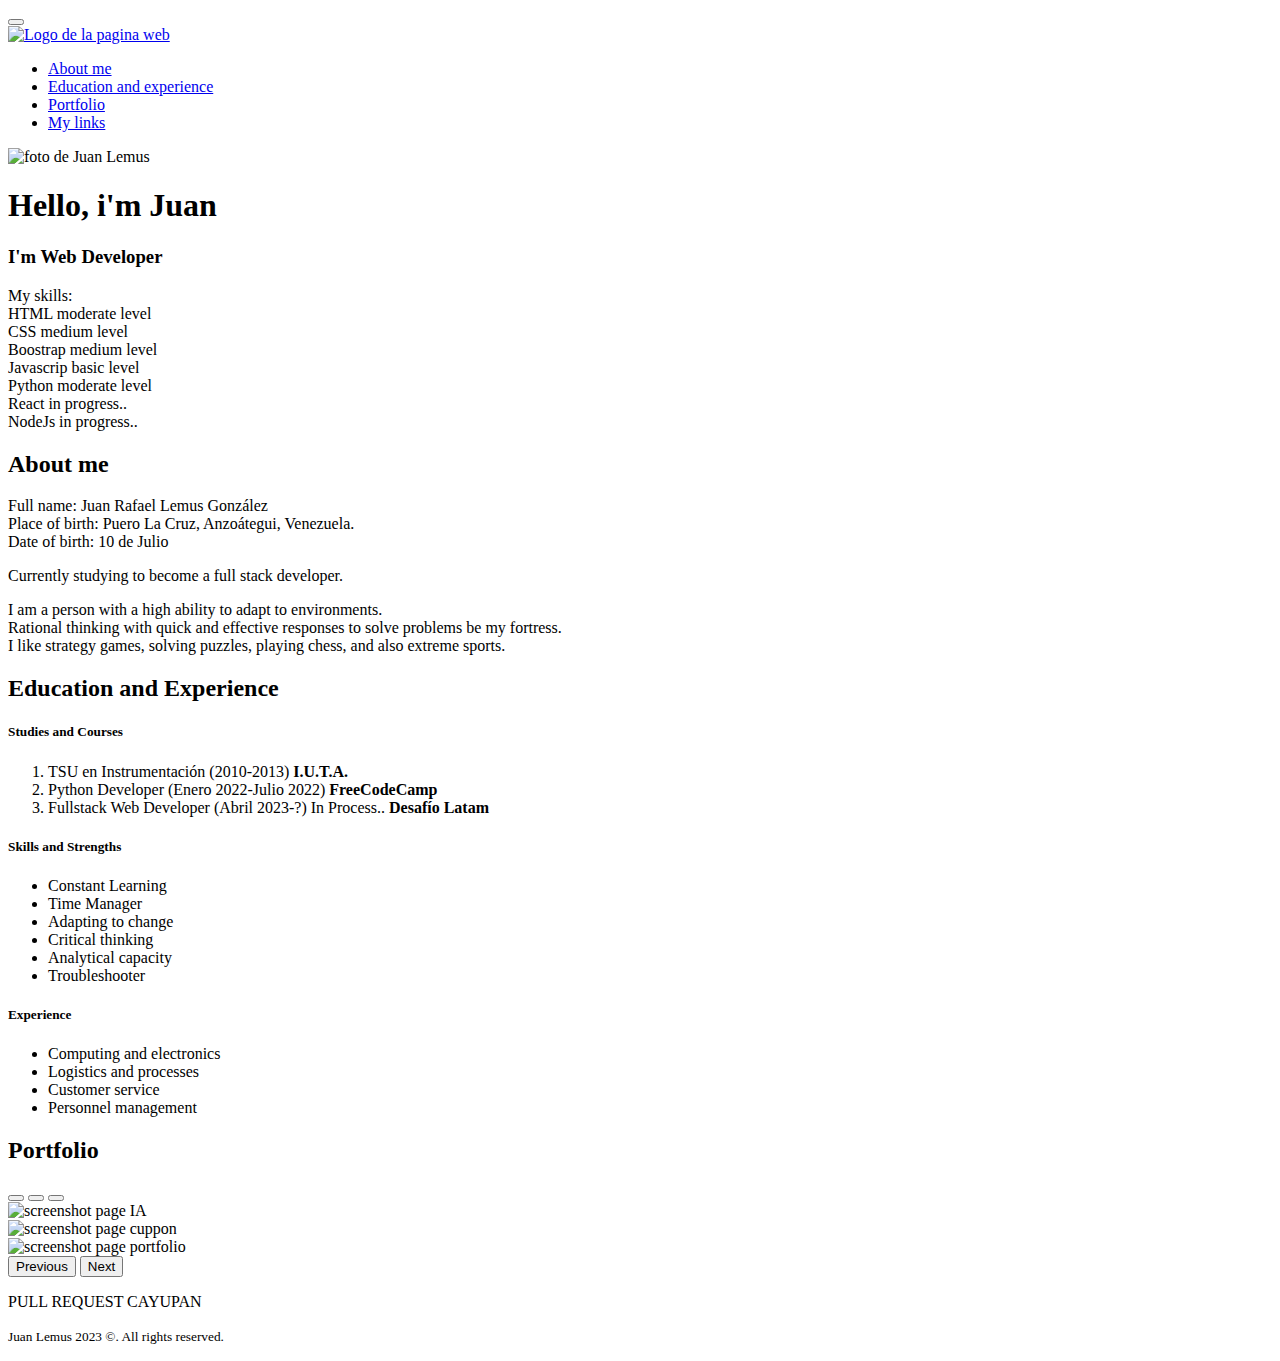
==== curriculum-portafolio/index.html @ 66858837 "Merge 813608d250dcefadb328338ea25d28ab30aaaaca into 5cb20d1be4f6539e2a3dd91ceb61855d391090d4" ====
<!DOCTYPE html>
<html lang="en">
<head>
  <!--metadatos personalizados-->
  <meta charset="UTF-8">
  <meta http-equiv="X-UA-Compatible" content="IE=edge">
  <meta name="author" content="Juan Lemus">
  <meta name="description" content="Portafolio de desarrollo web">
  <meta name="keywords" content="HTML, CSS, JavaScript, Python">
  <meta name="viewport" content="width=device-width, initial-scale=1.0">
  <!--titulo-->
  <title>Juan Lemus | Front-End Developer </title>
  <!--favicon-->
  <link rel="icon" type="image/x-icon" href="img/icon-port.png">
  <!--css-->
  <link rel="stylesheet" href="assets/css/style.css">
  <!--googlefonts-->
  <link rel="preconnect" href="https://fonts.googleapis.com">
  <link rel="preconnect" href="https://fonts.gstatic.com" crossorigin>
  <link href="https://fonts.googleapis.com/css2?family=Rubik+Dirt&display=swap" rel="stylesheet">
  <!--boostrap-->
  <link href="https://cdn.jsdelivr.net/npm/bootstrap@5.2.3/dist/css/bootstrap.min.css" rel="stylesheet" integrity="sha384-rbsA2VBKQhggwzxH7pPCaAqO46MgnOM80zW1RWuH61DGLwZJEdK2Kadq2F9CUG65" crossorigin="anonymous">
  <!--fontawesome-->
  <script src="https://kit.fontawesome.com/dfe53bfdd8.js" crossorigin="anonymous"></script>

</head>

<body>
  <!--navbar-->
  <nav class="navbar navbar-expand-md bg-light fixed-top mb-0 pb-0">
    <div class="container-fluid">
      <button class="navbar-toggler" type="button" data-bs-toggle="collapse" data-bs-target="#navbarToggler" aria-controls="navbarTogglerDemo01" aria-expanded="false" aria-label="Toggle navigation">
        <span class="navbar-toggler-icon"></span>
      </button>
      <div class="collapse navbar-collapse justify-content-between" id="navbarToggler">
        <a class="navbar-brand" href="#hero">
          <img src="img/icon-port.png" width="25px" alt="Logo de la pagina web">
        </a>
        <ul class="navbar-nav d-flex justify-content-center align-items-center">
          <li class="nav-item">
            <a class="nav-link active" aria-current="page" href="#about-me">About me</a>
          </li>
          <li class="nav-item">
            <a class="nav-link" href="#eduaction-experience">Education and experience</a>
          </li>
          <li class="nav-item">
            <a class="nav-link" href="#portfolio">Portfolio</a>
          </li>
          <li class="nav-item">
            <a class="nav-link" href="#links">My links</a>
          </li>
        </ul>
        
      </div>
    </div>
  </nav>

  <!--section hero-->
  <section id="hero" class="align-items-stretch mt-1 mb-1 pt-5 pb-5" style="background-image: url(img/wt2.jpg)";>
    <div class="hero-principal d-flex flex-column justify-content-center align-items-center">
      <img src="img/me1.jpg" style="height: 200px;" class="rounded-circle" alt="foto de Juan Lemus">
      <h1>Hello, i'm Juan</h1>
      <h3>I'm Web Developer</h3>
      <p>My skills:<br>
      <i class="fa-brands fa-html5 fa-2x" style="color: #010005;"></i> HTML moderate level
      <br>
      <i class="fa-brands fa-css3-alt fa-2x" style="color: #010005;"></i> CSS medium level
      <br>
      <i class="fa-brands fa-bootstrap fa-2x" style="color: #010005;"></i> Boostrap medium level
      <br>
      <i class="fa-brands fa-js fa-2x" style="color: #010005;"></i> Javascrip basic level
      <br>
      <i class="fa-brands fa-python fa-2x" style="color: #010005;"></i> Python moderate level
      <br>
      <i class="fa-brands fa-react fa-2x" style="color: #010005;"></i> React in progress..
      <br>
      <i class="fa-brands fa-node-js fa-2x" style="color: #010005;"></i> NodeJs in progress..
      </p>
      
    </div>
  </section>

  <!--about me-->
  <section id="about-me" class="container justify-content-center mt-1 mb-1 pt-5 pb-5">
    <div>
      <h2>About me</h2>
      
      <p>Full name: Juan Rafael Lemus González<br />
        Place of birth: Puero La Cruz, Anzoátegui, Venezuela.<br />
        Date of birth: 10 de Julio</p>
      <p>Currently studying to become a full stack developer.</p>
      <p>I am a person with a high ability to adapt to environments.<br />
        Rational thinking with quick and effective responses to solve problems be my fortress.<br />
        I like strategy games, solving puzzles, playing chess, and also extreme sports.</p>
    </div>
  </section>

  <!--Education and experience-->
  <section id="eduaction-experience" class="container justify-content-center mt-1 mb-1 pt-5 pb-5">
    <h2>Education and Experience</h2>
    <div class="card-group">
      <div class="card">
        <div class="card-body">
          <h5 class="card-title">Studies and Courses</h5>
          <p class="card-text">
            <ol>
              <li>TSU en Instrumentación (2010-2013)
              <strong> I.U.T.A. </strong></li>
              <li>Python Developer (Enero 2022-Julio 2022)
              <strong>FreeCodeCamp</strong> </li>
              <li>Fullstack  Web Developer (Abril 2023-?) In Process..
              <strong>Desafío Latam</strong> 
            </ol>
          </p>
        </div>
      </div>
      <div class="card">
        <div class="card-body">
          <h5 class="card-title">Skills and Strengths</h5>
          <p class="card-text">
            <ul>
              <li>Constant Learning</li>
              <li>Time Manager</li>
              <li>Adapting to change</li>
              <li>Critical thinking</li>
              <li>Analytical capacity</li>
              <li>Troubleshooter</li>
            </ul>
          </p>
        </div>
      </div>
      <div class="card">
        <div class="card-body">
          <h5 class="card-title">Experience</h5>
          <p class="card-text">
            <ul>
              <li>Computing and electronics</li>
              <li>Logistics and processes</li>
              <li>Customer service</li>
              <li>Personnel management</li>
            </ul>
          </p>
        </div>
      </div>
    </div>
  </section>

  <!--Portfolio-->
  <section id="portfolio" class="container mt-1 mb-1 pt-5 pb-5">
  <h2>Portfolio</h2>
  <div id="carouselExampleIndicators" class="carousel slide carousel-dark" data-bs-ride="true">
    <div class="carousel-indicators">
      <button type="button" data-bs-target="#carouselExampleIndicators" data-bs-slide-to="0" class="active" aria-current="true" aria-label="Slide 1"></button>
      <button type="button" data-bs-target="#carouselExampleIndicators" data-bs-slide-to="1" aria-label="Slide 2"></button>
      <button type="button" data-bs-target="#carouselExampleIndicators" data-bs-slide-to="2" aria-label="Slide 3"></button>
    </div>
    <div class="carousel-inner">
      <div class="carousel-item active">
        <img src="img/cap3.png" class="d-block w-100" alt="screenshot page IA">
      </div>
      <div class="carousel-item">
        <img src="img/cap4.png" class="d-block w-100" alt="screenshot page cuppon">
      </div>
      <div class="carousel-item">
        <img src="img/cap6.png" class="d-block w-100" alt="screenshot page portfolio">
      </div>
    </div>
    <button class="carousel-control-prev carousel-dark" type="button" data-bs-target="#carouselExampleIndicators" data-bs-slide="prev">
      <span class="carousel-control-prev-icon" aria-hidden="true"></span>
      <span class="visually-hidden">Previous</span>
    </button>
    <button class="carousel-control-next carousel-dark" type="button" data-bs-target="#carouselExampleIndicators" data-bs-slide="next">
      <span class="carousel-control-next-icon" aria-hidden="true"></span>
      <span class="visually-hidden">Next</span>
    </button>
  </div>
  <div>
    <p>PULL REQUEST CAYUPAN</p>
  </div>
  </section>

  <!--footer (links)-->
  <footer id="links" class="bg-light text-center text-black  mt-1 mb-1 pt-5 pb-5">
    <a href="http://www.linkedin.com/in/juan-lemus-g" target="_blank" rel="noopener noneferrer"> <i class="fa-brands fa-linkedin fa-2x" style="color: #010005;"></i> </a>
    <a href="https://web.facebook.com/junvzla" target="_blank" rel="noopener noneferrer"> <i class="fa-brands fa-facebook fa-2x" style="color: #010005;"></i> </a>
    <a href="http://instagram.com/jun.coder.py?igshid=ZDdkNTZiNTM=" target="_blank" rel="noopener noneferrer"><i class="fa-brands fa-instagram fa-2x" style="color: #010005;"></i> </a>
    <a href="https://github.com/JuanLemus07" target="_blank" rel="noopener noneferrer"> <i class="fa-brands fa-github fa-2x" style="color: #010005;"></i> </a>
    <p class="mb-0"><small>Juan Lemus 2023 ©. All rights reserved.</small></p>
  </footer>

  <script src="https://cdn.jsdelivr.net/npm/bootstrap@5.2.3/dist/js/bootstrap.bundle.min.js" integrity="sha384-kenU1KFdBIe4zVF0s0G1M5b4hcpxyD9F7jL+jjXkk+Q2h455rYXK/7HAuoJl+0I4" crossorigin="anonymous"></script>
</body>
</html>
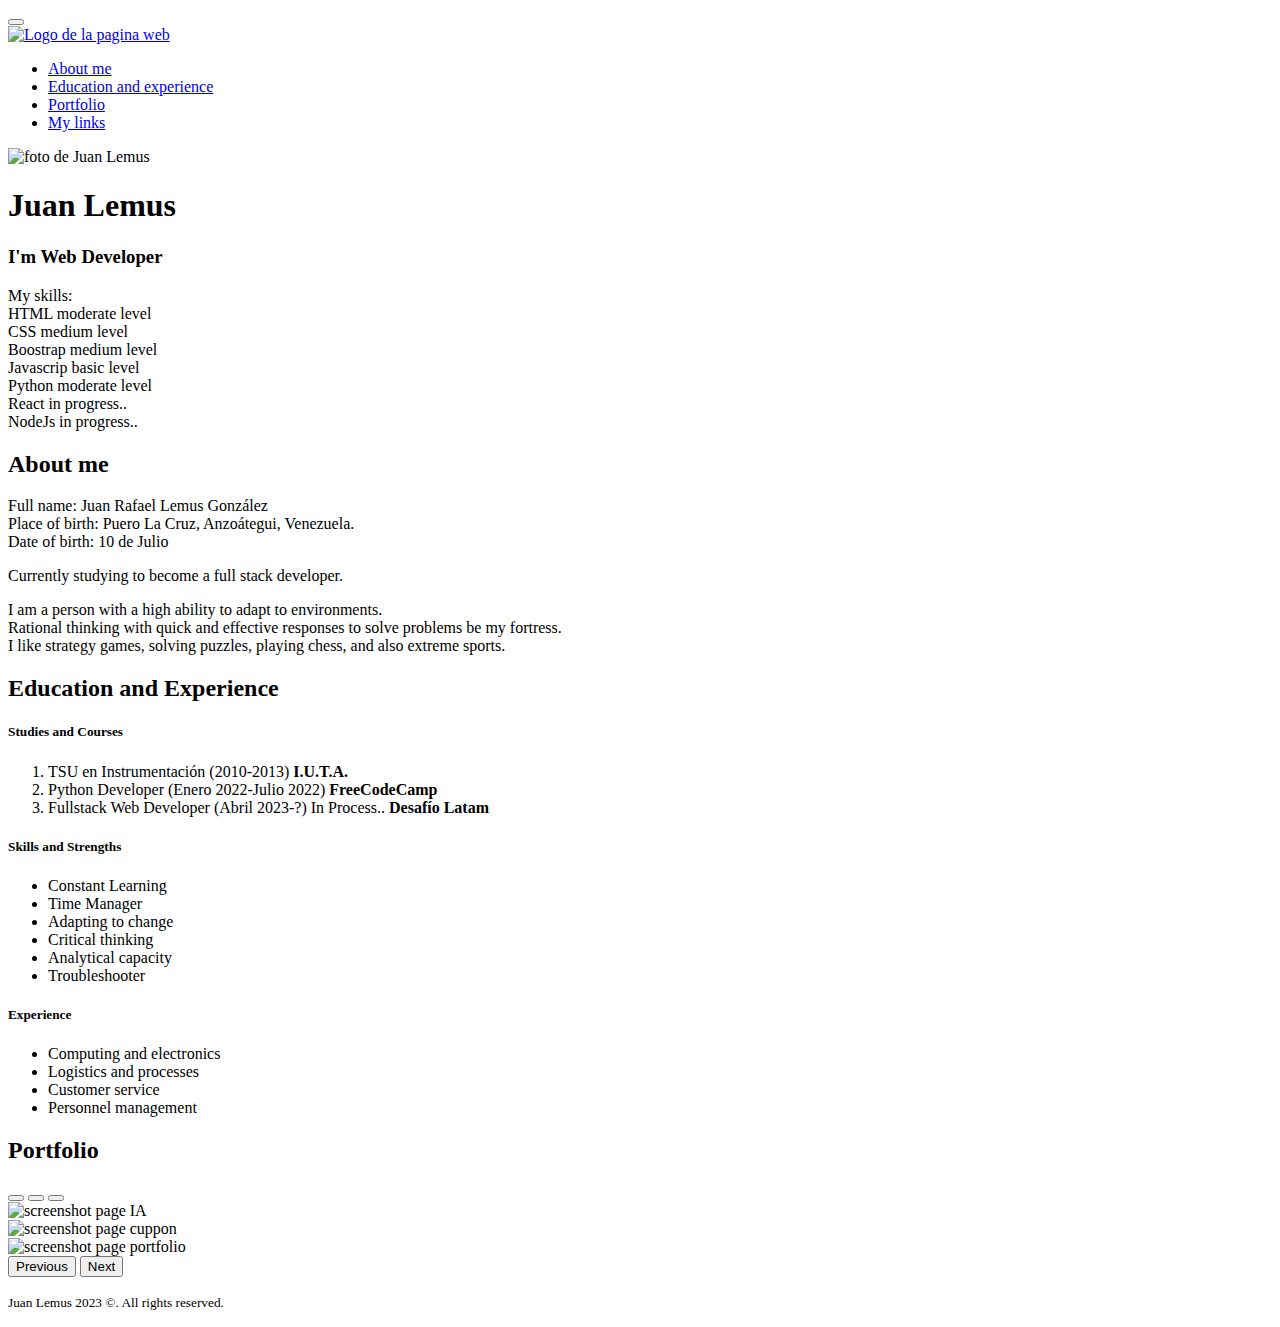
==== commit b121afb7: "first commit" ====
--- a/curriculum-portafolio/index.html
+++ b/curriculum-portafolio/index.html
@@ -59,7 +59,7 @@
   <section id="hero" class="align-items-stretch mt-1 mb-1 pt-5 pb-5" style="background-image: url(img/wt2.jpg)";>
     <div class="hero-principal d-flex flex-column justify-content-center align-items-center">
       <img src="img/me1.jpg" style="height: 200px;" class="rounded-circle" alt="foto de Juan Lemus">
-      <h1>Hello, i'm Juan</h1>
+      <h1>Juan Lemus</h1>
       <h3>I'm Web Developer</h3>
       <p>My skills:<br>
       <i class="fa-brands fa-html5 fa-2x" style="color: #010005;"></i> HTML moderate level
@@ -174,9 +174,6 @@
       <span class="visually-hidden">Next</span>
     </button>
   </div>
-  <div>
-    <p>PULL REQUEST CAYUPAN</p>
-  </div>
   </section>
 
   <!--footer (links)-->
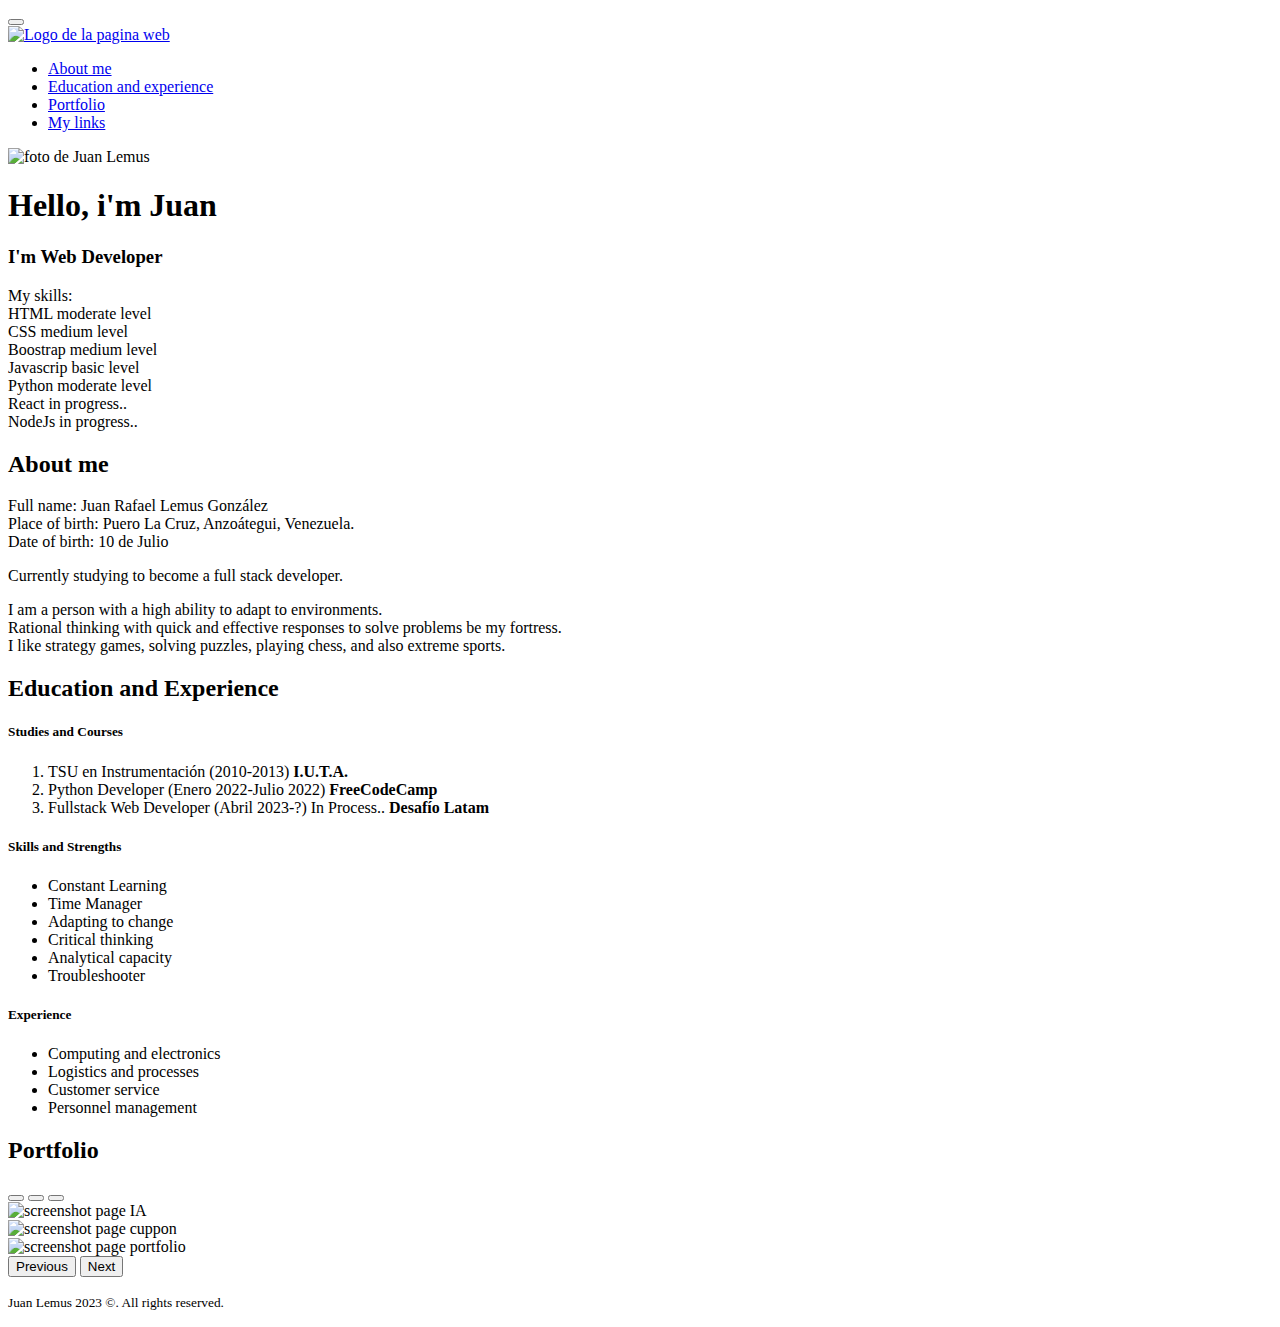
==== commit d68929c8: "Merge pull request #1 from achaverrar/main" ====
--- a/curriculum-portafolio/index.html
+++ b/curriculum-portafolio/index.html
@@ -1,190 +1,329 @@
 <!DOCTYPE html>
 <html lang="en">
-<head>
-  <!--metadatos personalizados-->
-  <meta charset="UTF-8">
-  <meta http-equiv="X-UA-Compatible" content="IE=edge">
-  <meta name="author" content="Juan Lemus">
-  <meta name="description" content="Portafolio de desarrollo web">
-  <meta name="keywords" content="HTML, CSS, JavaScript, Python">
-  <meta name="viewport" content="width=device-width, initial-scale=1.0">
-  <!--titulo-->
-  <title>Juan Lemus | Front-End Developer </title>
-  <!--favicon-->
-  <link rel="icon" type="image/x-icon" href="img/icon-port.png">
-  <!--css-->
-  <link rel="stylesheet" href="assets/css/style.css">
-  <!--googlefonts-->
-  <link rel="preconnect" href="https://fonts.googleapis.com">
-  <link rel="preconnect" href="https://fonts.gstatic.com" crossorigin>
-  <link href="https://fonts.googleapis.com/css2?family=Rubik+Dirt&display=swap" rel="stylesheet">
-  <!--boostrap-->
-  <link href="https://cdn.jsdelivr.net/npm/bootstrap@5.2.3/dist/css/bootstrap.min.css" rel="stylesheet" integrity="sha384-rbsA2VBKQhggwzxH7pPCaAqO46MgnOM80zW1RWuH61DGLwZJEdK2Kadq2F9CUG65" crossorigin="anonymous">
-  <!--fontawesome-->
-  <script src="https://kit.fontawesome.com/dfe53bfdd8.js" crossorigin="anonymous"></script>
-
-</head>
-
-<body>
-  <!--navbar-->
-  <nav class="navbar navbar-expand-md bg-light fixed-top mb-0 pb-0">
-    <div class="container-fluid">
-      <button class="navbar-toggler" type="button" data-bs-toggle="collapse" data-bs-target="#navbarToggler" aria-controls="navbarTogglerDemo01" aria-expanded="false" aria-label="Toggle navigation">
-        <span class="navbar-toggler-icon"></span>
-      </button>
-      <div class="collapse navbar-collapse justify-content-between" id="navbarToggler">
-        <a class="navbar-brand" href="#hero">
-          <img src="img/icon-port.png" width="25px" alt="Logo de la pagina web">
-        </a>
-        <ul class="navbar-nav d-flex justify-content-center align-items-center">
-          <li class="nav-item">
-            <a class="nav-link active" aria-current="page" href="#about-me">About me</a>
-          </li>
-          <li class="nav-item">
-            <a class="nav-link" href="#eduaction-experience">Education and experience</a>
-          </li>
-          <li class="nav-item">
-            <a class="nav-link" href="#portfolio">Portfolio</a>
-          </li>
-          <li class="nav-item">
-            <a class="nav-link" href="#links">My links</a>
-          </li>
-        </ul>
-        
-      </div>
-    </div>
-  </nav>
-
-  <!--section hero-->
-  <section id="hero" class="align-items-stretch mt-1 mb-1 pt-5 pb-5" style="background-image: url(img/wt2.jpg)";>
-    <div class="hero-principal d-flex flex-column justify-content-center align-items-center">
-      <img src="img/me1.jpg" style="height: 200px;" class="rounded-circle" alt="foto de Juan Lemus">
-      <h1>Juan Lemus</h1>
-      <h3>I'm Web Developer</h3>
-      <p>My skills:<br>
-      <i class="fa-brands fa-html5 fa-2x" style="color: #010005;"></i> HTML moderate level
-      <br>
-      <i class="fa-brands fa-css3-alt fa-2x" style="color: #010005;"></i> CSS medium level
-      <br>
-      <i class="fa-brands fa-bootstrap fa-2x" style="color: #010005;"></i> Boostrap medium level
-      <br>
-      <i class="fa-brands fa-js fa-2x" style="color: #010005;"></i> Javascrip basic level
-      <br>
-      <i class="fa-brands fa-python fa-2x" style="color: #010005;"></i> Python moderate level
-      <br>
-      <i class="fa-brands fa-react fa-2x" style="color: #010005;"></i> React in progress..
-      <br>
-      <i class="fa-brands fa-node-js fa-2x" style="color: #010005;"></i> NodeJs in progress..
-      </p>
-      
-    </div>
-  </section>
-
-  <!--about me-->
-  <section id="about-me" class="container justify-content-center mt-1 mb-1 pt-5 pb-5">
-    <div>
-      <h2>About me</h2>
-      
-      <p>Full name: Juan Rafael Lemus González<br />
-        Place of birth: Puero La Cruz, Anzoátegui, Venezuela.<br />
-        Date of birth: 10 de Julio</p>
-      <p>Currently studying to become a full stack developer.</p>
-      <p>I am a person with a high ability to adapt to environments.<br />
-        Rational thinking with quick and effective responses to solve problems be my fortress.<br />
-        I like strategy games, solving puzzles, playing chess, and also extreme sports.</p>
-    </div>
-  </section>
-
-  <!--Education and experience-->
-  <section id="eduaction-experience" class="container justify-content-center mt-1 mb-1 pt-5 pb-5">
-    <h2>Education and Experience</h2>
-    <div class="card-group">
-      <div class="card">
-        <div class="card-body">
-          <h5 class="card-title">Studies and Courses</h5>
-          <p class="card-text">
-            <ol>
-              <li>TSU en Instrumentación (2010-2013)
-              <strong> I.U.T.A. </strong></li>
-              <li>Python Developer (Enero 2022-Julio 2022)
-              <strong>FreeCodeCamp</strong> </li>
-              <li>Fullstack  Web Developer (Abril 2023-?) In Process..
-              <strong>Desafío Latam</strong> 
-            </ol>
-          </p>
-        </div>
-      </div>
-      <div class="card">
-        <div class="card-body">
-          <h5 class="card-title">Skills and Strengths</h5>
-          <p class="card-text">
-            <ul>
-              <li>Constant Learning</li>
-              <li>Time Manager</li>
-              <li>Adapting to change</li>
-              <li>Critical thinking</li>
-              <li>Analytical capacity</li>
-              <li>Troubleshooter</li>
-            </ul>
-          </p>
-        </div>
-      </div>
-      <div class="card">
-        <div class="card-body">
-          <h5 class="card-title">Experience</h5>
-          <p class="card-text">
-            <ul>
-              <li>Computing and electronics</li>
-              <li>Logistics and processes</li>
-              <li>Customer service</li>
-              <li>Personnel management</li>
-            </ul>
-          </p>
-        </div>
-      </div>
-    </div>
-  </section>
-
-  <!--Portfolio-->
-  <section id="portfolio" class="container mt-1 mb-1 pt-5 pb-5">
-  <h2>Portfolio</h2>
-  <div id="carouselExampleIndicators" class="carousel slide carousel-dark" data-bs-ride="true">
-    <div class="carousel-indicators">
-      <button type="button" data-bs-target="#carouselExampleIndicators" data-bs-slide-to="0" class="active" aria-current="true" aria-label="Slide 1"></button>
-      <button type="button" data-bs-target="#carouselExampleIndicators" data-bs-slide-to="1" aria-label="Slide 2"></button>
-      <button type="button" data-bs-target="#carouselExampleIndicators" data-bs-slide-to="2" aria-label="Slide 3"></button>
-    </div>
-    <div class="carousel-inner">
-      <div class="carousel-item active">
-        <img src="img/cap3.png" class="d-block w-100" alt="screenshot page IA">
-      </div>
-      <div class="carousel-item">
-        <img src="img/cap4.png" class="d-block w-100" alt="screenshot page cuppon">
-      </div>
-      <div class="carousel-item">
-        <img src="img/cap6.png" class="d-block w-100" alt="screenshot page portfolio">
-      </div>
-    </div>
-    <button class="carousel-control-prev carousel-dark" type="button" data-bs-target="#carouselExampleIndicators" data-bs-slide="prev">
-      <span class="carousel-control-prev-icon" aria-hidden="true"></span>
-      <span class="visually-hidden">Previous</span>
-    </button>
-    <button class="carousel-control-next carousel-dark" type="button" data-bs-target="#carouselExampleIndicators" data-bs-slide="next">
-      <span class="carousel-control-next-icon" aria-hidden="true"></span>
-      <span class="visually-hidden">Next</span>
-    </button>
-  </div>
-  </section>
-
-  <!--footer (links)-->
-  <footer id="links" class="bg-light text-center text-black  mt-1 mb-1 pt-5 pb-5">
-    <a href="http://www.linkedin.com/in/juan-lemus-g" target="_blank" rel="noopener noneferrer"> <i class="fa-brands fa-linkedin fa-2x" style="color: #010005;"></i> </a>
-    <a href="https://web.facebook.com/junvzla" target="_blank" rel="noopener noneferrer"> <i class="fa-brands fa-facebook fa-2x" style="color: #010005;"></i> </a>
-    <a href="http://instagram.com/jun.coder.py?igshid=ZDdkNTZiNTM=" target="_blank" rel="noopener noneferrer"><i class="fa-brands fa-instagram fa-2x" style="color: #010005;"></i> </a>
-    <a href="https://github.com/JuanLemus07" target="_blank" rel="noopener noneferrer"> <i class="fa-brands fa-github fa-2x" style="color: #010005;"></i> </a>
-    <p class="mb-0"><small>Juan Lemus 2023 ©. All rights reserved.</small></p>
-  </footer>
-
-  <script src="https://cdn.jsdelivr.net/npm/bootstrap@5.2.3/dist/js/bootstrap.bundle.min.js" integrity="sha384-kenU1KFdBIe4zVF0s0G1M5b4hcpxyD9F7jL+jjXkk+Q2h455rYXK/7HAuoJl+0I4" crossorigin="anonymous"></script>
-</body>
-</html>+  <head>
+    <!--metadatos personalizados-->
+    <meta charset="UTF-8" />
+    <meta http-equiv="X-UA-Compatible" content="IE=edge" />
+    <meta name="author" content="Juan Lemus" />
+    <meta name="description" content="Portafolio de desarrollo web" />
+    <meta name="keywords" content="HTML, CSS, JavaScript, Python" />
+    <meta name="viewport" content="width=device-width, initial-scale=1.0" />
+    <!--titulo-->
+    <title>Juan Lemus | Front-End Developer</title>
+    <!--favicon-->
+    <link rel="icon" type="image/x-icon" href="img/icon-port.png" />
+    <!--googlefonts-->
+    <link rel="preconnect" href="https://fonts.googleapis.com" />
+    <link rel="preconnect" href="https://fonts.gstatic.com" crossorigin />
+    <link
+      href="https://fonts.googleapis.com/css2?family=Rubik+Dirt&display=swap"
+      rel="stylesheet"
+    />
+    <!--boostrap-->
+    <link
+      href="https://cdn.jsdelivr.net/npm/bootstrap@5.2.3/dist/css/bootstrap.min.css"
+      rel="stylesheet"
+      integrity="sha384-rbsA2VBKQhggwzxH7pPCaAqO46MgnOM80zW1RWuH61DGLwZJEdK2Kadq2F9CUG65"
+      crossorigin="anonymous"
+    />
+    <!--fontawesome-->
+    <script
+      src="https://kit.fontawesome.com/dfe53bfdd8.js"
+      crossorigin="anonymous"
+    ></script>
+    <!--css-->
+    <link rel="stylesheet" href="assets/css/style.css" />
+  </head>
+
+  <body>
+    <!--navbar-->
+    <nav class="navbar navbar-expand-md bg-light fixed-top mb-0 pb-0">
+      <div class="container-fluid">
+        <button
+          class="navbar-toggler"
+          type="button"
+          data-bs-toggle="collapse"
+          data-bs-target="#navbarToggler"
+          aria-controls="navbarTogglerDemo01"
+          aria-expanded="false"
+          aria-label="Toggle navigation"
+        >
+          <span class="navbar-toggler-icon"></span>
+        </button>
+        <div
+          class="collapse navbar-collapse justify-content-between"
+          id="navbarToggler"
+        >
+          <a class="navbar-brand" href="#hero">
+            <img
+              src="img/icon-port.png"
+              width="25px"
+              alt="Logo de la pagina web"
+            />
+          </a>
+          <ul
+            class="navbar-nav d-flex justify-content-center align-items-center"
+          >
+            <li class="nav-item">
+              <a class="nav-link active" aria-current="page" href="#about-me"
+                >About me</a
+              >
+            </li>
+            <li class="nav-item">
+              <a class="nav-link" href="#eduaction-experience"
+                >Education and experience</a
+              >
+            </li>
+            <li class="nav-item">
+              <a class="nav-link" href="#portfolio">Portfolio</a>
+            </li>
+            <li class="nav-item">
+              <a class="nav-link" href="#links">My links</a>
+            </li>
+          </ul>
+        </div>
+      </div>
+    </nav>
+
+    <!--section hero-->
+    <section
+      id="hero"
+      class="align-items-stretch mt-1 mb-1 pt-5 pb-5"
+      style="background-image: url(img/wt2.jpg)"
+      ;
+    >
+      <div
+        class="hero-principal d-flex flex-column justify-content-center align-items-center"
+      >
+        <img
+          src="img/me1.jpg"
+          style="height: 200px"
+          class="rounded-circle"
+          alt="foto de Juan Lemus"
+        />
+        <h1>Hello, i'm Juan</h1>
+        <h3>I'm Web Developer</h3>
+        <p>
+          My skills:<br />
+          <i class="fa-brands fa-html5 fa-2x" style="color: #010005"></i> HTML
+          moderate level
+          <br />
+          <i class="fa-brands fa-css3-alt fa-2x" style="color: #010005"></i> CSS
+          medium level
+          <br />
+          <i class="fa-brands fa-bootstrap fa-2x" style="color: #010005"></i>
+          Boostrap medium level
+          <br />
+          <i class="fa-brands fa-js fa-2x" style="color: #010005"></i> Javascrip
+          basic level
+          <br />
+          <i class="fa-brands fa-python fa-2x" style="color: #010005"></i>
+          Python moderate level
+          <br />
+          <i class="fa-brands fa-react fa-2x" style="color: #010005"></i> React
+          in progress..
+          <br />
+          <i class="fa-brands fa-node-js fa-2x" style="color: #010005"></i>
+          NodeJs in progress..
+        </p>
+      </div>
+    </section>
+
+    <!--about me-->
+    <section
+      id="about-me"
+      class="container justify-content-center mt-1 mb-1 pt-5 pb-5"
+    >
+      <div>
+        <h2>About me</h2>
+
+        <p>
+          Full name: Juan Rafael Lemus González<br />
+          Place of birth: Puero La Cruz, Anzoátegui, Venezuela.<br />
+          Date of birth: 10 de Julio
+        </p>
+        <p>Currently studying to become a full stack developer.</p>
+        <p>
+          I am a person with a high ability to adapt to environments.<br />
+          Rational thinking with quick and effective responses to solve problems
+          be my fortress.<br />
+          I like strategy games, solving puzzles, playing chess, and also
+          extreme sports.
+        </p>
+      </div>
+    </section>
+
+    <!--Education and experience-->
+    <section
+      id="eduaction-experience"
+      class="container justify-content-center mt-1 mb-1 pt-5 pb-5"
+    >
+      <h2>Education and Experience</h2>
+      <div class="card-group">
+        <div class="card">
+          <div class="card-body">
+            <h5 class="card-title">Studies and Courses</h5>
+            <div class="card-text">
+              <ol>
+                <li>
+                  TSU en Instrumentación (2010-2013) <strong> I.U.T.A. </strong>
+                </li>
+                <li>
+                  Python Developer (Enero 2022-Julio 2022)
+                  <strong>FreeCodeCamp</strong>
+                </li>
+                <li>
+                  Fullstack Web Developer (Abril 2023-?) In Process..
+                  <strong>Desafío Latam</strong>
+                </li>
+              </ol>
+            </div>
+          </div>
+        </div>
+        <div class="card">
+          <div class="card-body">
+            <h5 class="card-title">Skills and Strengths</h5>
+            <div class="card-text">
+              <ul>
+                <li>Constant Learning</li>
+                <li>Time Manager</li>
+                <li>Adapting to change</li>
+                <li>Critical thinking</li>
+                <li>Analytical capacity</li>
+                <li>Troubleshooter</li>
+              </ul>
+            </div>
+          </div>
+        </div>
+        <div class="card">
+          <div class="card-body">
+            <h5 class="card-title">Experience</h5>
+            <div class="card-text">
+              <ul>
+                <li>Computing and electronics</li>
+                <li>Logistics and processes</li>
+                <li>Customer service</li>
+                <li>Personnel management</li>
+              </ul>
+            </div>
+          </div>
+        </div>
+      </div>
+    </section>
+
+    <!--Portfolio-->
+    <section id="portfolio" class="container mt-1 mb-1 pt-5 pb-5">
+      <h2>Portfolio</h2>
+      <div
+        id="carouselExampleIndicators"
+        class="carousel slide carousel-dark"
+        data-bs-ride="true"
+      >
+        <div class="carousel-indicators">
+          <button
+            type="button"
+            data-bs-target="#carouselExampleIndicators"
+            data-bs-slide-to="0"
+            class="active"
+            aria-current="true"
+            aria-label="Slide 1"
+          ></button>
+          <button
+            type="button"
+            data-bs-target="#carouselExampleIndicators"
+            data-bs-slide-to="1"
+            aria-label="Slide 2"
+          ></button>
+          <button
+            type="button"
+            data-bs-target="#carouselExampleIndicators"
+            data-bs-slide-to="2"
+            aria-label="Slide 3"
+          ></button>
+        </div>
+        <div class="carousel-inner">
+          <div class="carousel-item active">
+            <img
+              src="img/cap3.png"
+              class="d-block w-100"
+              alt="screenshot page IA"
+            />
+          </div>
+          <div class="carousel-item">
+            <img
+              src="img/cap4.png"
+              class="d-block w-100"
+              alt="screenshot page cuppon"
+            />
+          </div>
+          <div class="carousel-item">
+            <img
+              src="img/cap6.png"
+              class="d-block w-100"
+              alt="screenshot page portfolio"
+            />
+          </div>
+        </div>
+        <button
+          class="carousel-control-prev carousel-dark"
+          type="button"
+          data-bs-target="#carouselExampleIndicators"
+          data-bs-slide="prev"
+        >
+          <span class="carousel-control-prev-icon" aria-hidden="true"></span>
+          <span class="visually-hidden">Previous</span>
+        </button>
+        <button
+          class="carousel-control-next carousel-dark"
+          type="button"
+          data-bs-target="#carouselExampleIndicators"
+          data-bs-slide="next"
+        >
+          <span class="carousel-control-next-icon" aria-hidden="true"></span>
+          <span class="visually-hidden">Next</span>
+        </button>
+      </div>
+    </section>
+
+    <!--footer (links)-->
+    <footer
+      id="links"
+      class="bg-light text-center text-black mt-1 mb-1 pt-5 pb-5"
+    >
+      <a
+        href="http://www.linkedin.com/in/juan-lemus-g"
+        target="_blank"
+        rel="noopener noneferrer"
+      >
+        <i class="fa-brands fa-linkedin fa-2x" style="color: #010005"></i>
+      </a>
+      <a
+        href="https://web.facebook.com/junvzla"
+        target="_blank"
+        rel="noopener noneferrer"
+      >
+        <i class="fa-brands fa-facebook fa-2x" style="color: #010005"></i>
+      </a>
+      <a
+        href="http://instagram.com/jun.coder.py?igshid=ZDdkNTZiNTM="
+        target="_blank"
+        rel="noopener noneferrer"
+        ><i class="fa-brands fa-instagram fa-2x" style="color: #010005"></i>
+      </a>
+      <a
+        href="https://github.com/JuanLemus07"
+        target="_blank"
+        rel="noopener noneferrer"
+      >
+        <i class="fa-brands fa-github fa-2x" style="color: #010005"></i>
+      </a>
+      <p class="mb-0"><small>Juan Lemus 2023 ©. All rights reserved.</small></p>
+    </footer>
+
+    <script
+      src="https://cdn.jsdelivr.net/npm/bootstrap@5.2.3/dist/js/bootstrap.bundle.min.js"
+      integrity="sha384-kenU1KFdBIe4zVF0s0G1M5b4hcpxyD9F7jL+jjXkk+Q2h455rYXK/7HAuoJl+0I4"
+      crossorigin="anonymous"
+    ></script>
+  </body>
+</html>
